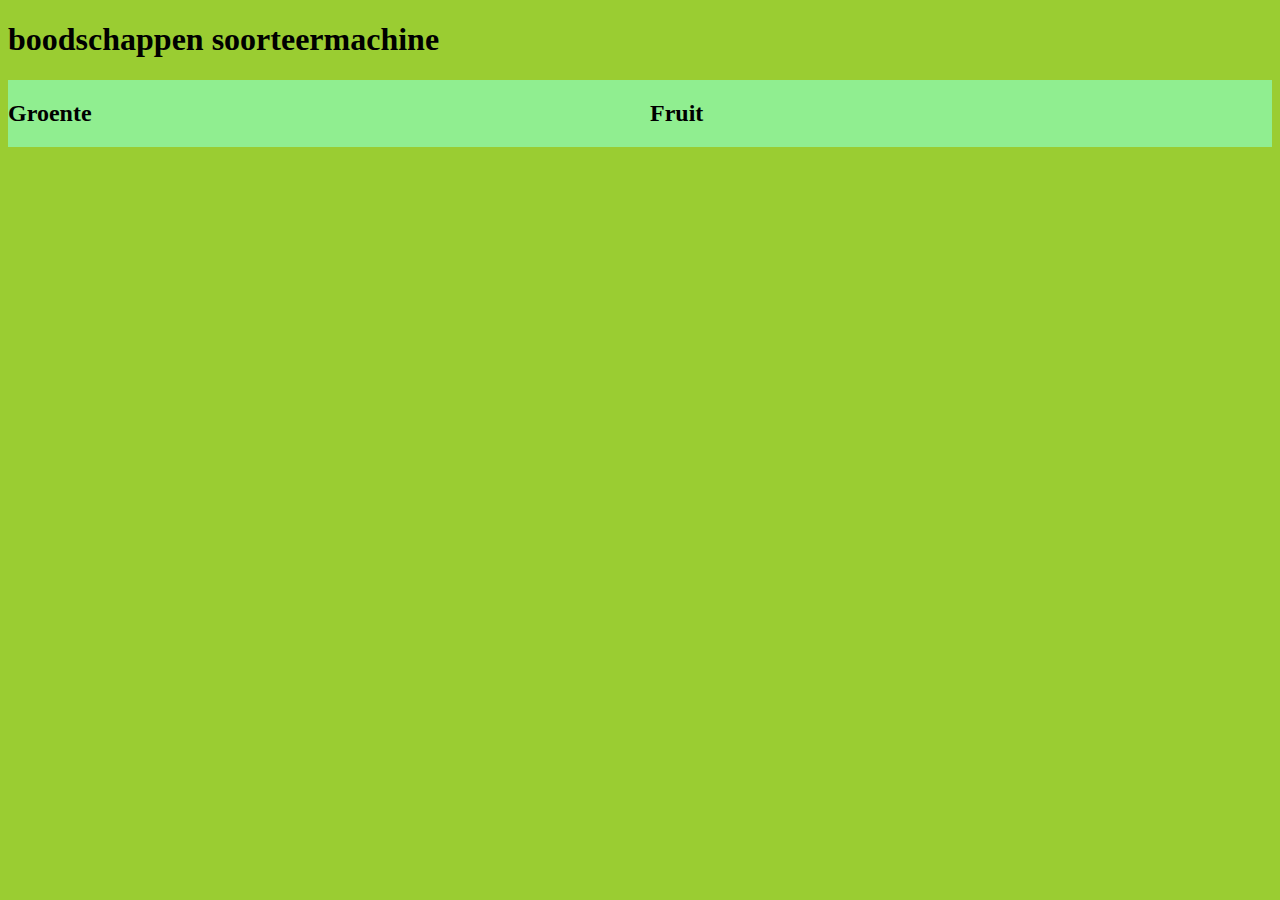
==== web/les2-boodschappen/index.html @ e95fcf06 "map aangemaakt les1 en begin les2" ====
<!DOCTYPE html>
<html lang="en">
<head>
    <meta charset="UTF-8">
    <meta http-equiv="X-UA-Compatible" content="IE=edge">
    <meta name="viewport" content="width=device-width, initial-scale=1.0">
    <title>les 2 - boodschappen</title>
    <link rel="stylesheet" href="style.css">

</head>
<body>
    <h1>boodschappen soorteermachine</h1>
    <script src="script.js"></script>
    <div id="koelkast">
        <section id = "groente"><h2>Groente</h2></section>
        <section id = "fruit"><h2>Fruit</h2></section>

    </div>
    
</body>
</html>
---- web/les2-boodschappen/style.css ----
body{
    background-color: yellowgreen;
}

#koelkast{
    background-color: lightgreen;
    display: grid;
    grid-template-columns: 1fr 1fr;
    gap: 20px;
}
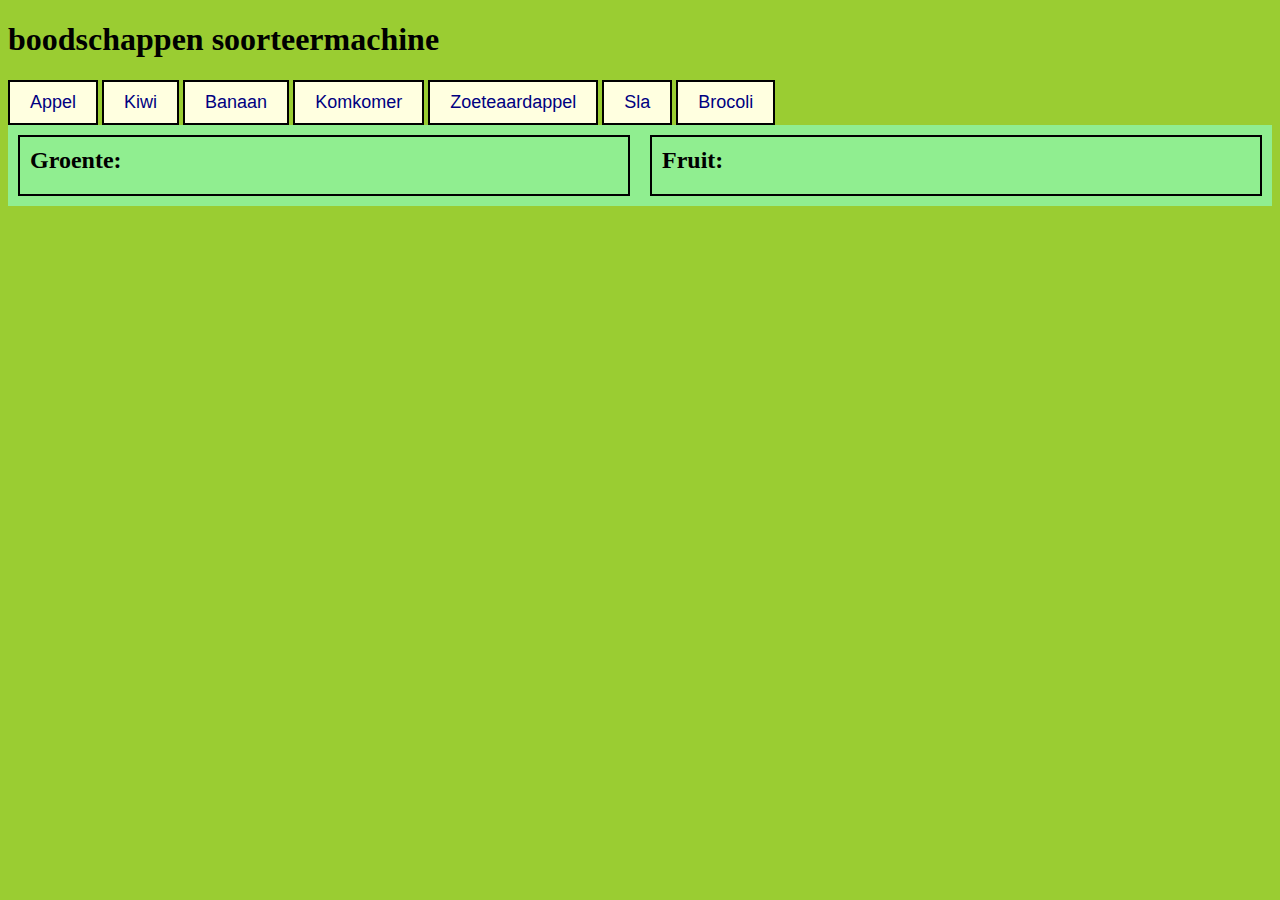
==== commit 8b1a4393: "soorteer machine" ====
--- a/web/les2-boodschappen/index.html
+++ b/web/les2-boodschappen/index.html
@@ -10,12 +10,23 @@
 </head>
 <body>
     <h1>boodschappen soorteermachine</h1>
-    <script src="script.js"></script>
+
+    <div id ="boodschappen">
+        <button onclick="zetinfruitla('Appel')">Appel</button>
+        <button onclick="zetinfruitla('Kiwi')">Kiwi</button>
+        <button onclick="zetinfruitla('Banaan')">Banaan</button>
+        <button onclick="zetinfruitla('Komkomer')">Komkomer</button>
+        <button onclick="zetingroentela('Zoeteaardappel')">Zoeteaardappel</button>
+        <button onclick="zetingroentela('Sla')">Sla</button>
+        <button onclick="zetingroentela('Brocoli')">Brocoli</button>
+    </div>
+
+    
     <div id="koelkast">
-        <section id = "groente"><h2>Groente</h2></section>
-        <section id = "fruit"><h2>Fruit</h2></section>
+        <section id = "groente"><h2>Groente:</h2></section>
+        <section id = "fruit"><h2>Fruit:</h2></section>
 
     </div>
-    
+    <script src="script.js"></script>
 </body>
 </html>--- a/web/les2-boodschappen/style.css
+++ b/web/les2-boodschappen/style.css
@@ -7,4 +7,22 @@
     display: grid;
     grid-template-columns: 1fr 1fr;
     gap: 20px;
+    padding: 10px;
 }
+
+section{
+    border:2px solid #000;
+    padding: 10px;
+
+}
+h2{
+    margin:0 0 10px 0;/*top right bottom left */
+}
+button{
+    padding: 10px 20px;
+    background-color: lightyellow;
+    color: navy;
+    font-size: 18px;
+    border: 2px solid black;
+
+}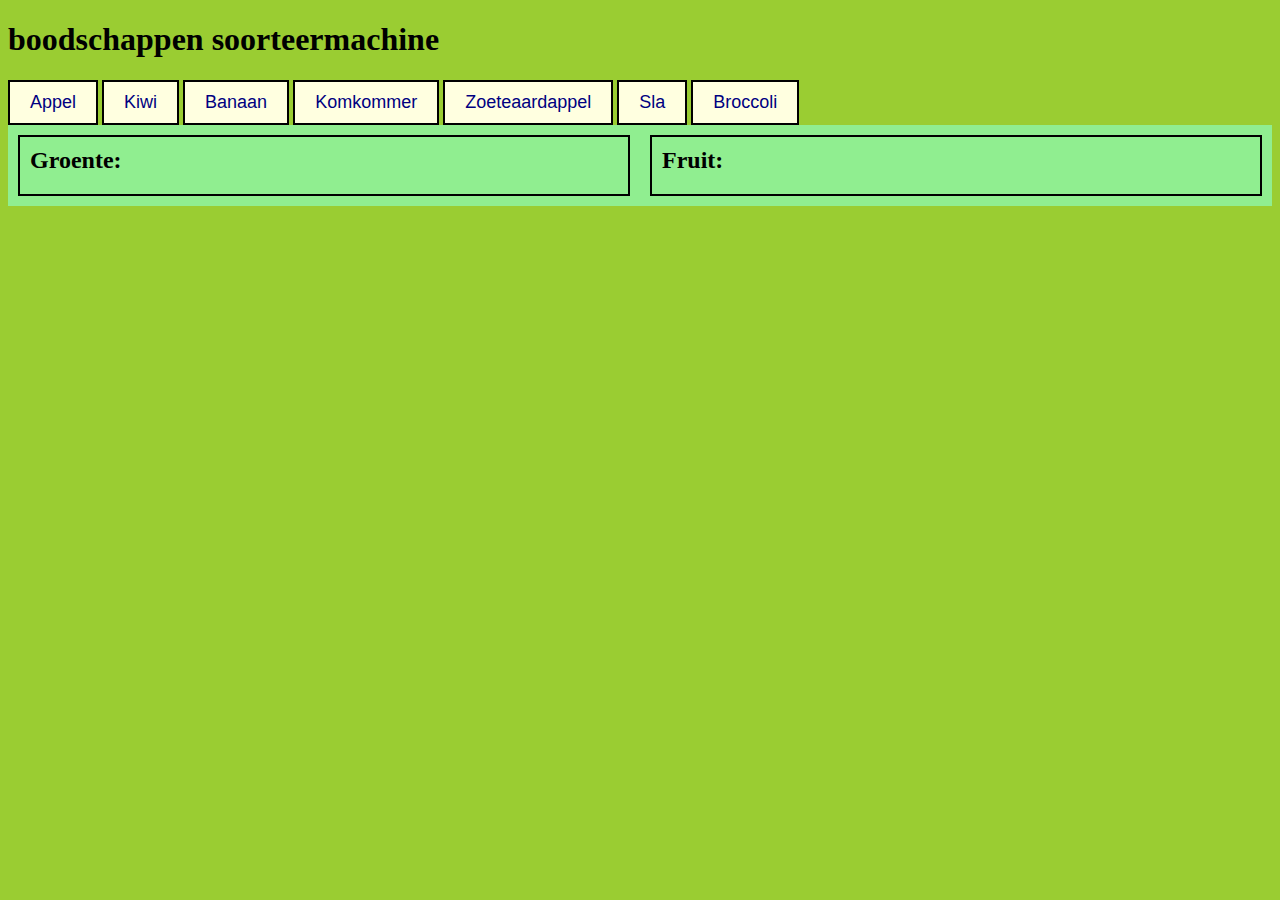
==== commit 26a73c7a: "les3" ====
--- a/web/les2-boodschappen/index.html
+++ b/web/les2-boodschappen/index.html
@@ -15,10 +15,10 @@
         <button onclick="zetinfruitla('Appel')">Appel</button>
         <button onclick="zetinfruitla('Kiwi')">Kiwi</button>
         <button onclick="zetinfruitla('Banaan')">Banaan</button>
-        <button onclick="zetinfruitla('Komkomer')">Komkomer</button>
+        <button onclick="zetinfruitla('Komkommer')">Komkommer</button>
         <button onclick="zetingroentela('Zoeteaardappel')">Zoeteaardappel</button>
         <button onclick="zetingroentela('Sla')">Sla</button>
-        <button onclick="zetingroentela('Brocoli')">Brocoli</button>
+        <button onclick="zetingroentela('Broccoli')">Broccoli</button>
     </div>
 
     
